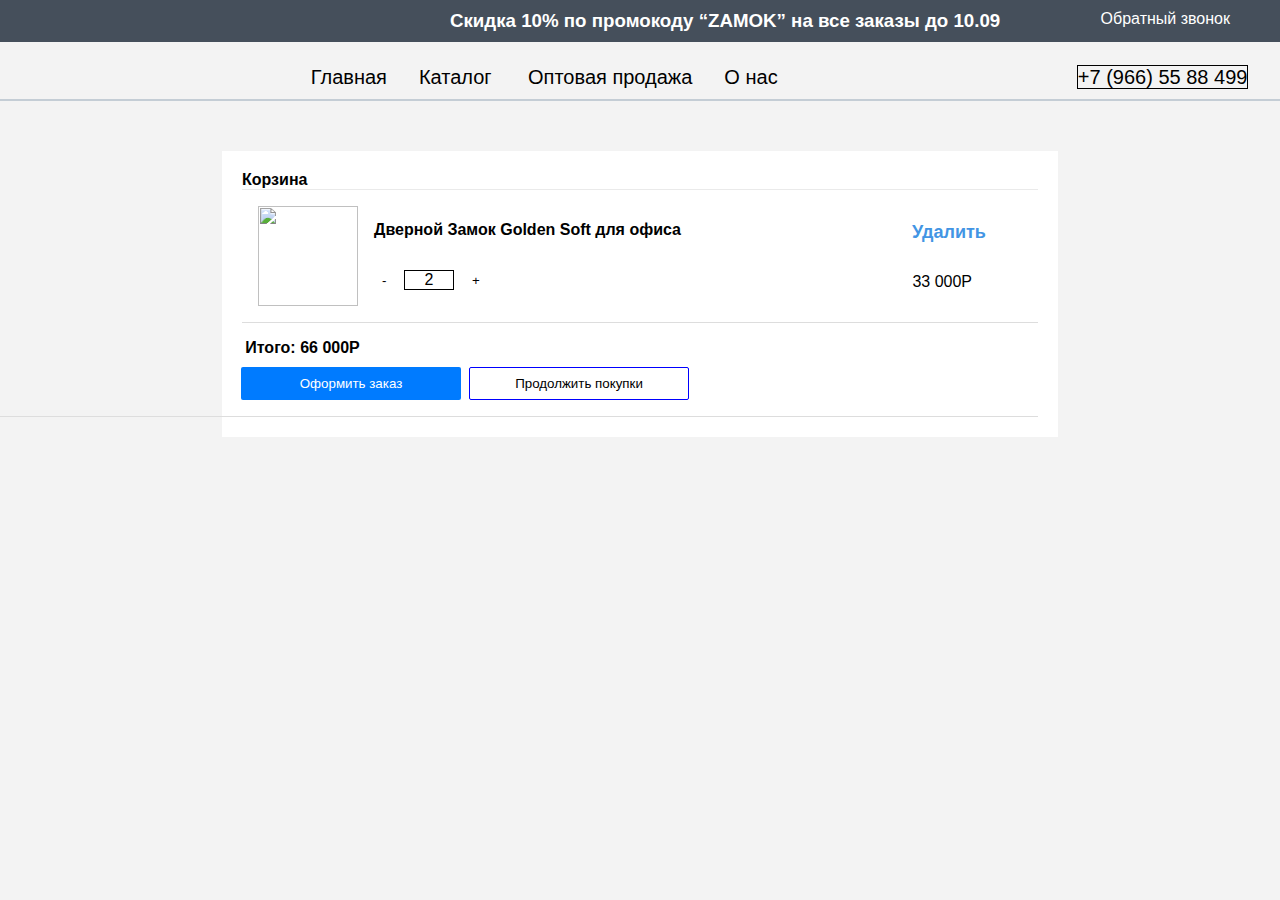
==== pages/cart.html @ ea95af28 "boshladim" ====
<!DOCTYPE html>
<html lang="en">
<head>
    <meta charset="UTF-8">
    <meta name="viewport" content="width=device-width, initial-scale=1.0">
    <title>Document</title>
    <link rel="stylesheet" href="../styles/style.css">
    <link rel="stylesheet" href="../styles/cart.css">
</head>
<body>
    <div class="skidki__container container">
        <h3>Скидка 10% по промокоду “ZAMOK” на все заказы до 10.09 </h3>
        <p>Обратный звонок</p>
    </div>
    <header class="header">
        <div class="container header__container" style="margin-bottom: 10px;">
            <div class="logo">
                <a href="../index.html">
                    <img src="../img/logo.png" alt="" />
                  </a>
            </div>
            <nav class="nav">
                <ul>
                    <li>
                        <a href="#">Главная</a>
                    </li>
                    <li>
                        <a href="#">Каталог</a>
                        <img src="../img/frame1.png" alt="">
                    </li>
                    <li>
                        <a href="#">Оптовая продажа</a>
                    </li>
                    <li>
                        <a href="#">О нас</a>
                    </li>
                </ul>
            </nav>
            <div class="korzina">
                <p>
                    <img src="../img/phone.png" alt="">
                    <span>+7 (966) 55 88 499</span>
                </p>
                <div class="div">
                    <a href="">
                        <img src="../img/liked.png" alt="">
                    </a>
                    <a href="./cart.html">
                        <img src="../img/backet.png" alt="">
                    </a>
                </div>
            </div>
        </div>
    </header>
    <div class="line"></div>
    <div class="hero-cart container">
        <div class="hero-cart-details">
            <h4>Корзина</h4>
            <img src="../img/close.png" alt="">
        </div>
        <div class="line1"></div>
        <div class="cart-item">
            <img src="https://picsum.photos/200/300" width="200" height="200" alt="" class="item-image">
            <div class="item-details">
                <p class="item-title" style="margin-bottom: 10px;">Дверной Замок Golden Soft для офиса</p>
                <div class="item-quantity" style="margin-top: 30px;">
                    <button class="quantity-button">-</button>
                    <span>2</span>
                    <button class="quantity-button">+</button>
                </div>
            </div>
            <div class="price-del" style="margin-top: -10px;">
                <button class="delete-button" style="align-items: center;">
                    <img src="../img/delete.svg" alt="">
                    <h6 >Удалить</h6>
                </button>
                <div class="item-price" style="margin-top: 20px;">33 000Р</div>
            </div>
        </div>
        <div class="cart-footer">
            <p class="total-price" style="margin-left: -325px; margin-bottom: 10px;">Итого: 66 000Р</p>
            <div class="cart-buttons" style="justify-content: space-between;">
                <button class="checkout-button">Оформить заказ</button>
                <button class="continue-button">Продолжить покупки</button>
            </div>
        </div>
    </div>
</body>
</html>
---- styles/style.css ----
*{
    margin: 0;
    padding: 0;
    box-sizing: border-box;
}
body{
    font-family: sans-serif;
}
.container{
    max-width: 1248px;
    width: 100%;
    margin: 0 auto;
    display: flex;
    flex-direction: column;
}
.skidki__container{
    max-width: 1400px;
    color: white;
    display: flex;
    width: 100%;
    padding-right: 50px;
    padding-left: 50px;
    background-color:#454F5B;
}
.skidki__container h3{
    margin-left: 400px;
}

/*  */
.header__container{
    display: flex;
    flex-direction: row;
    justify-content: space-between;
    margin-top: 24px;
    align-items: center;
    border-bottom-color: gray;
}
.nav ul{
    display: flex;
    gap: 32px;
}
a{
    text-decoration: none;
    color: black;
    font-size: 20px;
}
li{
    list-style: none;
}
.korzina{
    display: flex;
    align-items: center;
    gap: 10px;
}
.korzina span{
    font-size: 20px;
}
/*  */
.main__container .block{
    margin-top: 50px;
    display: flex;
    gap: 80px;
}
.block .text{
    color: gray;
    opacity: 0.9;
    margin-top: 80px;
}
.text h4{
    margin-bottom: 20px;
    color: black;
    font-size: 32px;
}
.text p{
    color: #454F5B;
    font-size: 18px;
    font-weight: 400;
    line-height: 32px;
}
.card{
    display: flex;
    gap: 10px;
    margin-top: 10px;
    margin-bottom: 20px;
}
.img img{
    margin-bottom: 50px;
}
/*  */
.register{
    background-color: #F2F8FF;
}
.register__container{
    text-align: center;
    margin-bottom: 50px;
    display: flex;
    flex-direction: column;
}
.register__container h3{
    width: 465px;
    font-size: 44px;
    font-weight: 600;
    text-align: center;
    margin-left: 400px;
    margin-top: 40px;
    margin-bottom: 20px;
}
.register__container p{
    font-size: 16px;
    line-height: 26px;
    font-weight: 400;
    color: #454F5B;
    margin-bottom: 20px;
}
.inputs{
    gap: 20px;
}
.inputs input{
    width: 240px;
    border-radius: 5px;
    padding: 10px;
    border: none;
    color: #454F5B;
    background-color: #E9EFF6;
    margin-bottom: 56px;
}
button{
    padding: 10px;
    border: none;
    background-color: #4295E4;
    border-radius:2px;
    color: white;
    width: 220px;
}
/*  */
.footer__container{
    display: flex;
    flex-direction: row;
    gap: 70px;
    padding-top: 64px;
    color: white;
    margin-top: -50px;
    padding-bottom: 50px;
}
.footer-text{
    display: flex;
    gap: 70px;
}
.footer-ul a{
    color: white;
    opacity: 0.7;
}
.footer-text p{
    opacity: 0.7;
    margin-top: 10px;
    margin-bottom: 10px;
}
.footer-logo{
    display: flex;
    flex-direction: column;
    gap: 80px;
}
/*  */

.filter {
    max-width: 350px;
    padding: 20px;
    background-color: #fff;
    border: 1px solid #ddd;
    margin: 20px auto;
    border-radius: 5px;
    height: 400px;
    margin-left: -5px;
}

.filter-section h2 {
    margin: 0 0 20px 0;
    margin-bottom: 20px;
    font-size: 1.5em;
}
.filter-title{
    margin-bottom: 10px;
    margin-top: 10px;
}

.price-filter {
    margin-bottom: 20px;
}

.price-filter h3 {
    margin: 0 0 10px 0;
    font-size: 1.2em;
}

.price-inputs {
    display: flex;
    justify-content: space-between;
}

.price-inputs input {
    width: 48%;
    padding: 10px;
    font-size: 1em;
    border: 1px solid #ddd;
    border-radius: 5px;
}

.other-filters .filter-item {
    margin-bottom: 10px;
}

.filter-item h3 {
    margin: 0;
    font-size: 1.2em;
    cursor: pointer;
}

.filter-item h3::after {
    float: right;
    font-size: 0.8em;
    margin-top: 3px;
}
/*  */
.hero__container{
    display: flex;
    flex-direction: row;
    justify-content: space-between;
}
.filter-hero{
    display: flex;
    gap: 50px;
}
.select-hero select{
    width: 200px;
    padding: 8px;
}
button:hover{
    background-color:green;
}
button{
    transition: all 0.5s;
    cursor:pointer;
}
.btn{
    margin-bottom: 10px;
    width: 100%;
}
/*  */
.title{
    display: flex;
    flex-direction: row;
    margin-bottom: 40px;
    margin-top: 20px;
}
.titleh3{
    font-weight: 600;
    font-size: 28px;
}
.title p{
    margin-top: 5px;
    font-size: 18px;
    font-weight: 300;
}
/*  */
.prodocut{
    margin-top: 20px;
    width: 300px;
    border-radius:5px;
    padding-right: 10px;
    background-color: #F6F6F6;
    margin-bottom: 50px;
    border: 2px solid black;
    cursor: pointer;
}
.product-status{
    margin-left: 10px;
    display: flex;
    justify-content: space-between;
}
.product-image{
    width: 288px;
    position: relative;
}
.product-status h6{
    margin-top: 13px;
    margin-left: 10px;
    font-size: 14px;
    font-weight: 400;
}
.sale{
    width: 100px;
    padding: 10px;
    background-color: white;
    margin-right: 10px;
    margin-top: 5px;
}
.product-title{
    font-size: 16px;
    font-weight: 400;
    margin-bottom: 5px;
    color: #454F5B;
    margin-left: 10px;
}
.product-price{
    gap: 20px;
    margin-left: 10px;
}
.current-price{
    font-size: 20px;
    font-weight: 600;
    color: #161C24;
}
.old-price{
    text-decoration: line-through;
    font-size: 18px;
    font-weight: 300;
    color: #454F5B;
}
.stars{
    border: none;
    margin-left: 10px;
}
.line{
    width: 100%;
    height: 2px;
    background-color: #C4CDD5;
}
.product-list{
    display: flex;
    flex-direction: row;
    flex-wrap: wrap;
    justify-content: space-around;
    margin-left: 40px;
    padding-bottom: 20px;
    gap: 50px;
}
.prodocut{
    cursor: pointer;
    border: 2px solid black;
    background-color: gray;
}
.skidki__container{
    display: flex;
    flex-direction: row;
    justify-content: space-between;
}
#card{
    background-color: #F7F7F7;
    border-radius: 5px;
    margin-top: 22px;
    padding-bottom: 20px;
    padding-top: 10px;
    gap: 20px;
}
.sale{
    border-radius: 5px;
}
/*  */
.section-nav{
    margin-top: 50px;
    margin-bottom: 50px;
    display: flex;
    flex-direction: row;
    justify-content: space-between;
}
.cards{
    display: flex;
    flex-wrap: wrap;
    gap: 30px;
    flex-direction: row;
}
.prodocut{
    width: 288px;
}
/*  */
.skidki__container{
    display: flex;
    flex-direction: row;
    justify-content: space-between;
}
.skidki__container p{
    margin-left: -30px;
}
---- styles/cart.css ----
*{
    margin: 0;
    padding: 0;
    box-sizing: border-box;
}
body{
    font-family: sans-serif;
    background-color: #F3F3F3;
}
.line1{
    width: 100%;
    height: 1px;
    background-color: #EAEAEA;
}
.hero-cart-details{
    display: flex;
    justify-content: space-between;
}
.skidki__container{
    padding-top: 10px;
    padding-bottom: 10px;
    display: flex;
    flex-direction: row;
    justify-content: space-between;
}
.hero-cart-img {
    width: 136px;
    height: 120px;
    border: 1px solid black;    
}
.hero-cart{
    width: 836px;
    margin-top: 50px;
    background-color: white;

}
/*  */

.cart-container {
    width: 400px;
    background-color: white;
    border: 1px solid #ddd;
    border-radius: 8px;
    box-shadow: 0 2px 4px rgba(0, 0, 0, 0.1);
    overflow: hidden;
}

.cart-header, .cart-footer {
    padding: 16px;
    border-bottom: 1px solid #ddd;
}

.cart-header {
    display: flex;
    justify-content: space-between;
    align-items: center;
}

.cart-header h2 {
    margin: 0;
}

.close-button {
    background: none;
    border: none;
    font-size: 20px;
    cursor: pointer;
}

.cart-item {
    display: flex;
    align-items: center;
    padding: 16px;
    border-bottom: 1px solid #ddd;
}

.item-image {
    width: 100px;
    height: 100px;
    margin-right: 16px;
}

.item-details {
    flex-grow: 1;
}

.item-title {
    font-weight: bold;
    margin: 0;
}

.item-gift {
    margin: 4px 0;
    font-size: 12px;
}

.item-gift a {
    color: #007bff;
    text-decoration: none;
}

.item-quantity {
    display: flex;
    align-items: center;
    gap: 10px;
}

.quantity-button {
    background: none;
    border: 1px solid #ddd;
    padding: 4px 8px;
    cursor: pointer;
}

.quantity-input {
    width: 30px;
    text-align: center;
    border: 1px solid #ddd;
    margin: 0 8px;
}

.item-price {
    width: 80px;
    text-align: right;
}

.delete-button {
    background: none;
    border: none;
    color: #dc3545;
    cursor: pointer;
}

.cart-footer {
    display: flex;
    justify-content: space-between;
    align-items: center;
}

.total-price {
    font-weight: bold;
}

.cart-buttons {
    display: flex;
    gap: 8px;
}

.checkout-button, .continue-button {
    padding: 8px 16px;
    border: none;
    cursor: pointer;
}

.checkout-button {
    background-color: #007bff;
    color: white;
}

.continue-button {
    background-color: white;
    border: 1px solid #ddd;
}

.quantity-button{
    width: 100px;
    color: black;
    border: none;
    width: 20px;
}
span{
    width:50px;
    border: 1px solid black;
    height: 20px;
    text-align: center;
}
.hero-cart{
    padding: 20px;
}
.delete-button{
    display: flex;
    gap: 10px;
    width: 130px;
}
.delete-button h6{
    font-size: 18px;
    color: #4295E4;
}
.price-del{
    display: flex;
    flex-direction: column;
    justify-content: space-between;
}
.cart-footer{
    display: flex;
    flex-direction: column;
    margin-left: -350px;
}
.continue-button{
    border: 1px solid blue;
    color: black;
}
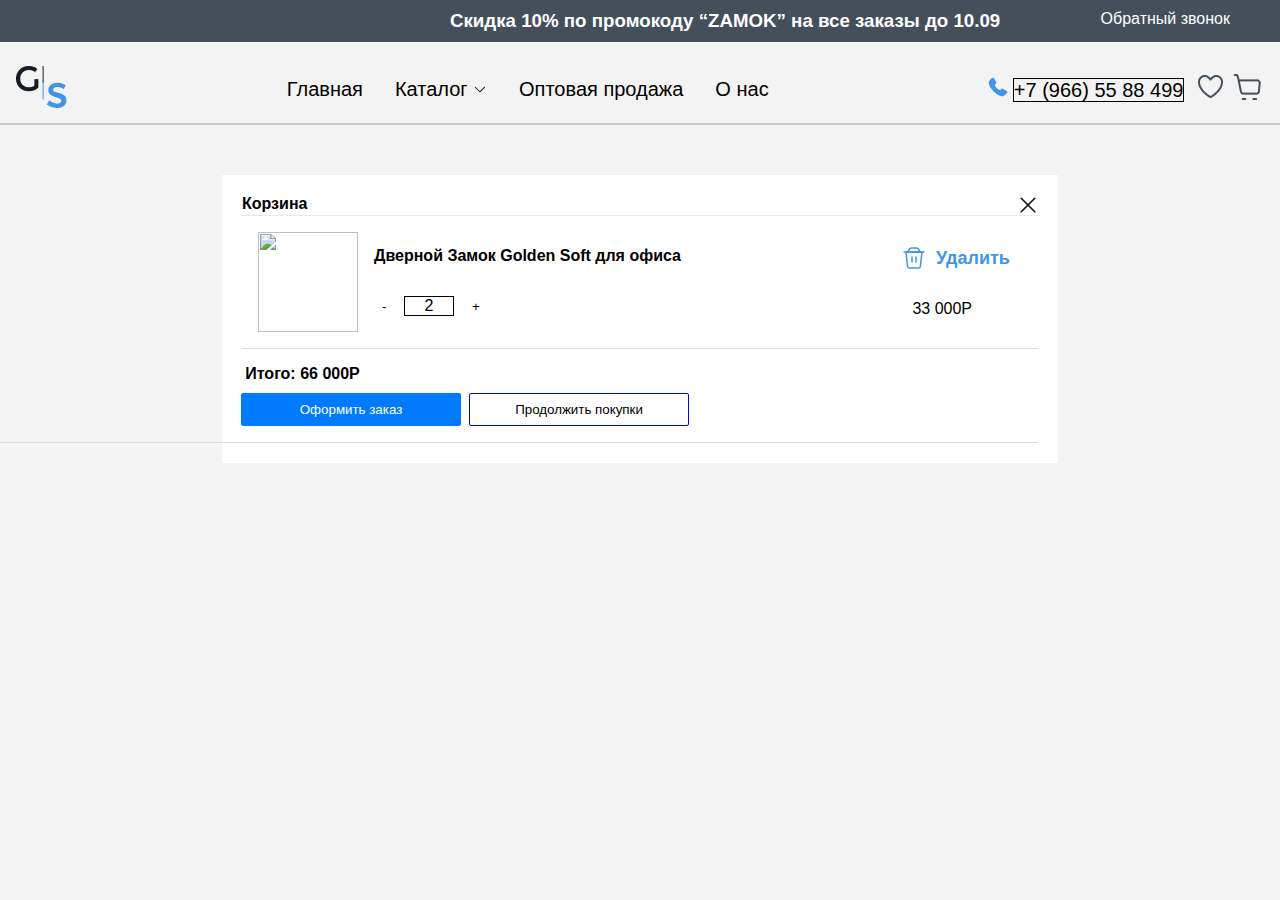
==== commit 4dcb0408: "tugab qoldi" ====
--- a/pages/cart.html
+++ b/pages/cart.html
@@ -85,5 +85,8 @@
             </div>
         </div>
     </div>
+
+
+    <script src="../images/js/cart.js"></script>
 </body>
 </html>--- a/styles/style.css
+++ b/styles/style.css
@@ -127,7 +127,7 @@
 button{
     padding: 10px;
     border: none;
-    background-color: #4295E4;
+    background-color: #5ba1e3;
     border-radius:2px;
     color: white;
     width: 220px;
--- a/styles/cart.css
+++ b/styles/cart.css
@@ -95,7 +95,7 @@
 }
 
 .item-gift a {
-    color: #007bff;
+    color: #7c858e;
     text-decoration: none;
 }
 
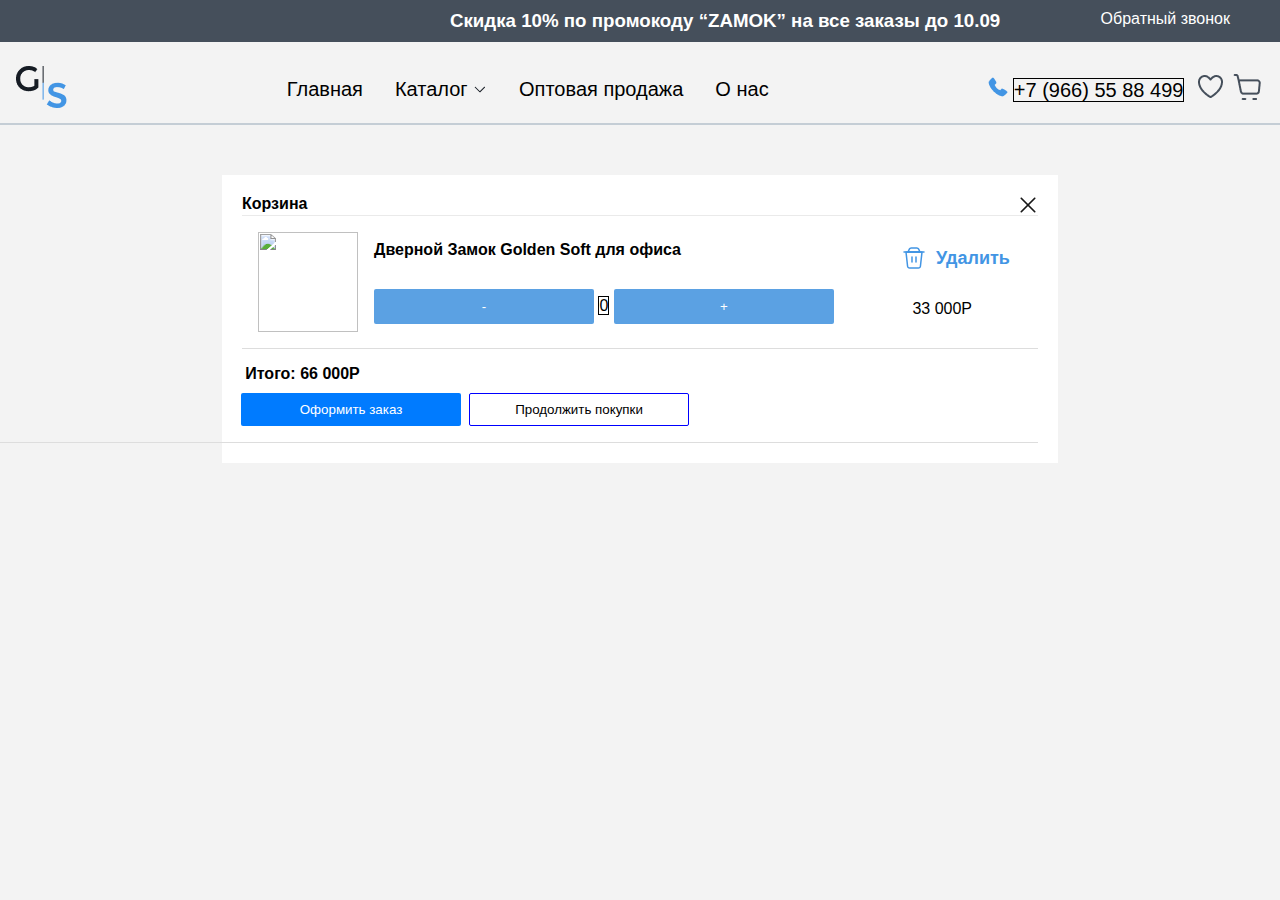
==== commit f77728fc: "tugadi" ====
--- a/pages/cart.html
+++ b/pages/cart.html
@@ -63,10 +63,10 @@
             <img src="https://picsum.photos/200/300" width="200" height="200" alt="" class="item-image">
             <div class="item-details">
                 <p class="item-title" style="margin-bottom: 10px;">Дверной Замок Golden Soft для офиса</p>
-                <div class="item-quantity" style="margin-top: 30px;">
-                    <button class="quantity-button">-</button>
-                    <span>2</span>
-                    <button class="quantity-button">+</button>
+                <div class="item_quantity" style="margin-top: 30px;">
+                    <button class="quantity_button">-</button>
+                    <span>0</span>
+                    <button class="quantity_button">+</button>
                 </div>
             </div>
             <div class="price-del" style="margin-top: -10px;">
--- a/styles/cart.css
+++ b/styles/cart.css
@@ -200,3 +200,5 @@
     border: 1px solid blue;
     color: black;
 }
+
+
